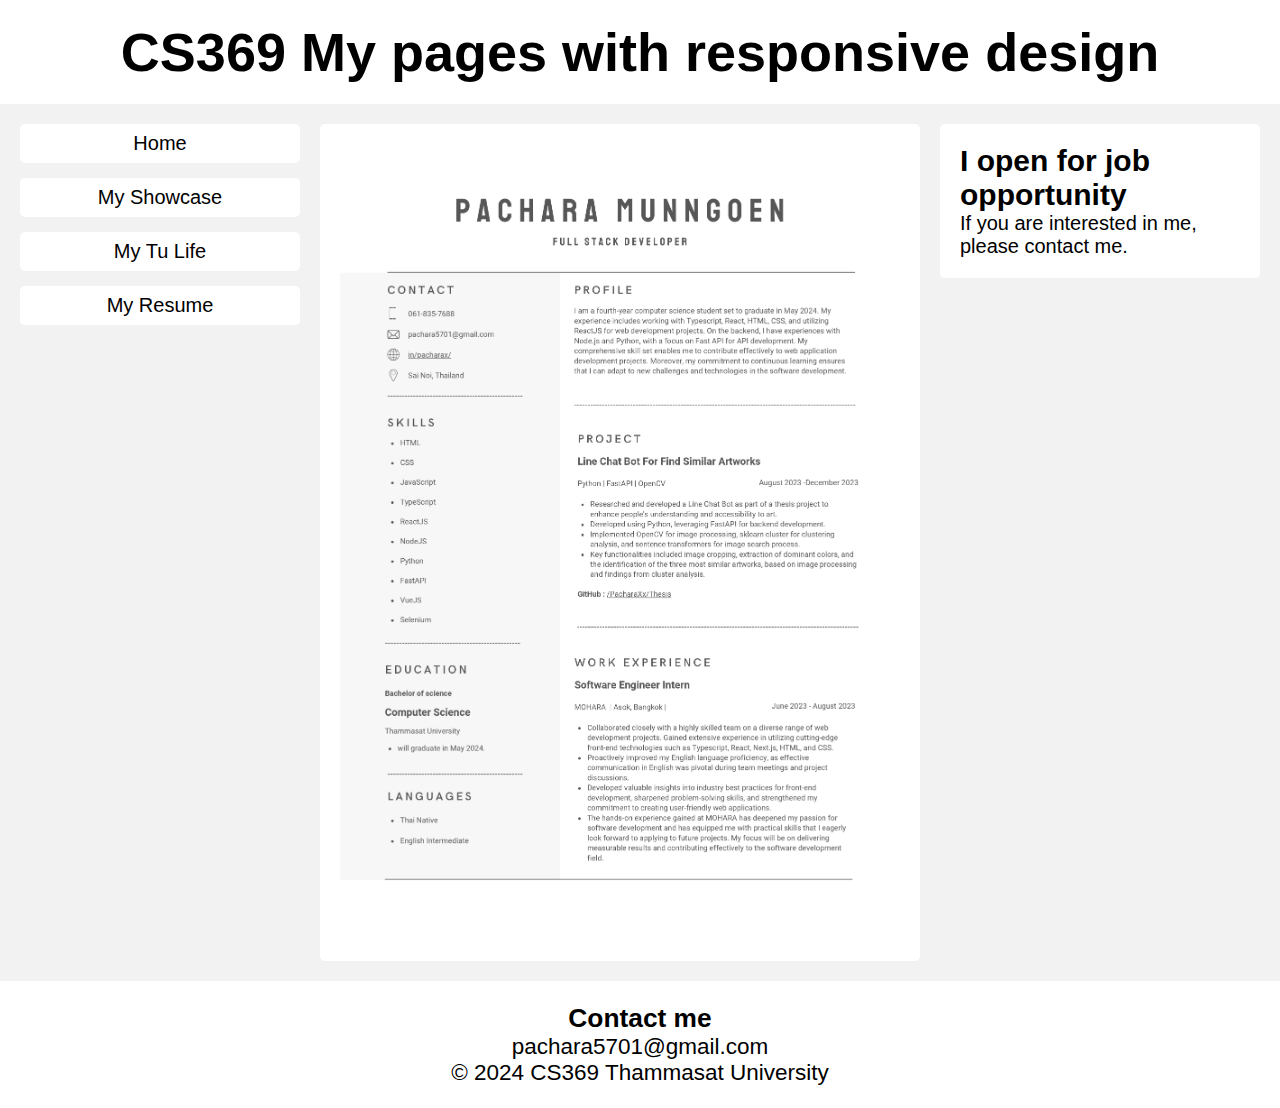
==== resume.html @ eb12d089 "first commit" ====
<!DOCTYPE html>
<html lang="en">

<head>
    <meta charset="UTF-8">
    <meta name="viewport" content="width=device-width, initial-scale=1.0">
    <link rel="stylesheet" href="/css/style.css">
    <title>CS369 My pages with responsive design</title>
</head>

<body>
    <header>
        <h1>CS369 My pages with responsive design</h1>
    </header>
    <section class="content">
        <div class="menu">
            <ul>
                <li><a href="index.html">Home</a></li>
                <li><a href="showcase.html">My Showcase</a></li>
                <li><a href="tulife.html">My Tu Life</a></li>
                <li><a href="resume.html">My Resume</a></li>
            </ul>
        </div>
        <div class="mainContent">
            <img src="/images/resume.jpg" alt="resume" style="width: 100%;"> 
        </div>
        <div class="secondContent">
            <h1>I open for job opportunity</h1>
            <p>If you are interested in me, please contact me.</p>
        </div>
    </section>
    </section>
    <footer>
        <h3>Contact me</h3>
        <p>pachara5701@gmail.com</p>
        <p>© 2024 CS369 Thammasat University</p>
    </footer>
</body>

</html>
---- css/style.css ----
body {
    margin: 0;
    padding: 0;
    font-family: 'TH Sarabun New', sans-serif;
    background-color: #f2f2f2;
}

header {
    background-color: #ffffff;
    text-align: center;
    font-size: 3vmin;
    height: 3vh;
    display: flex;
    justify-content: center;
    align-items: center;
    color: #000;
    /* box-shadow: 0 0 10px 0 rgba(0, 0, 0, 0.1); */
    padding: 3%;
}

.content {
    padding: 20px;
    text-align: center;
    font-size: 20px;
    color: #000;
    display: flex;
    justify-content: space-around;
    gap: 20px; /* Added gap for spacing between grid items */
}

/* mobile */
@media screen and (max-width: 600px) {
    .content {
        display: block;
    }

    .mainContent h1,p{
        text-align: center;
    }

    .mainContent {
        margin-bottom: 0.9em !important;
    }

    iframe {
        width: 100%;
        height: 100%;
        border: none;
    }
    
    video {
        width: 100%;
        height: 100%;
        border: none;
    }
}

/* tablet */
@media screen and (min-width: 601px) and (max-width: 767px) {
    .content {
        width: auto;
        display: flex;
        justify-content: space-around;
        gap: 20px; /* Added gap for spacing between items */
        flex-wrap: wrap;
    }

    .menu {
        flex:1; /* Adjusted to flex: 1 for equal growth */
    }

    .mainContent {
        flex: 2; /* Adjusted to flex: 1 for equal growth */
    }

    .secondContent {
        flex-basis: 100%; /* Adjusted to flex-basis: 100% for full width */
    }

    iframe {
        width: 100%;
        border: none;
    }
    
    video {
        width: 50%;
        border: none;
    }
}

/* desktop */
@media screen and (min-width: 768px) {
    .content {
        width: auto;
        display: flex;
        justify-content: space-around;
        gap: 20px; /* Added gap for spacing between items */
    }

    .menu {
        flex: 1; /* Adjusted to flex: 1 for equal growth */
    }

    .mainContent {
        flex: 2; /* Adjusted to flex: 2 for more growth */
    }

    .secondContent {
        flex: 1; /* Adjusted to flex: 1 for equal growth */
    }
}


aside{
    display: flex;
}

ul {
    list-style-type: none;
    padding: 0;
    margin: 0;
}

li {
    padding: 8px;
    margin-bottom: 15px;
    background-color: #ffffff;
    color: #000;
    font-size: 20px;
    text-align: center;
    border-radius: 5px;
    /* box-shadow: 0 0 10px 0 rgba(0, 0, 0, 0.1); */
    cursor: pointer;
    transition: transform 0.3s ease-in-out;
}

a {
    text-decoration: none;
    color: #000;
    display: block;
}

li:hover {
    /* bigger */
    transform: scale(1.05);
}

li:active {
    /* smaller */
    transform: scale(0.95);
}

.mainContent {
    background-color: #ffffff;
    color: #000;
    font-size: 20px;
    border-radius: 5px;
    /* box-shadow: 0 0 10px 0 rgba(0, 0, 0, 0.5); */
    padding: 20px;
    margin: 0;
}

.mainContent h1 {
    font-size: 30px;
    margin: 0;
}

.mainContent p {
    margin: 0;
}

.secondContent {
    background-color: #ffffff;
    color: #000;
    font-size: 20px;
    border-radius: 5px;
    /* box-shadow: 0 0 10px 0 rgba(0, 0, 0, 0.5); */
    padding: 20px;
    margin: 0;
    text-align: left;
    height: fit-content;
}

.secondContent h1 {
    font-size: 30px;
    margin: 0;
}

.secondContent p {
    margin: 0;
}

footer {
    background-color: #ffffff;
    text-align: center;
    font-size: 2.5vh;
    height: 3vh;
    display: flex;
    justify-content: center;
    align-items: center;
    color: #000;
    /* box-shadow: 0 0 10px 0 rgba(0, 0, 0, 0.1); */
    padding: 50px;
    flex-direction: column;
}

footer h3,p{
    margin: 0;
    padding: 0;
}
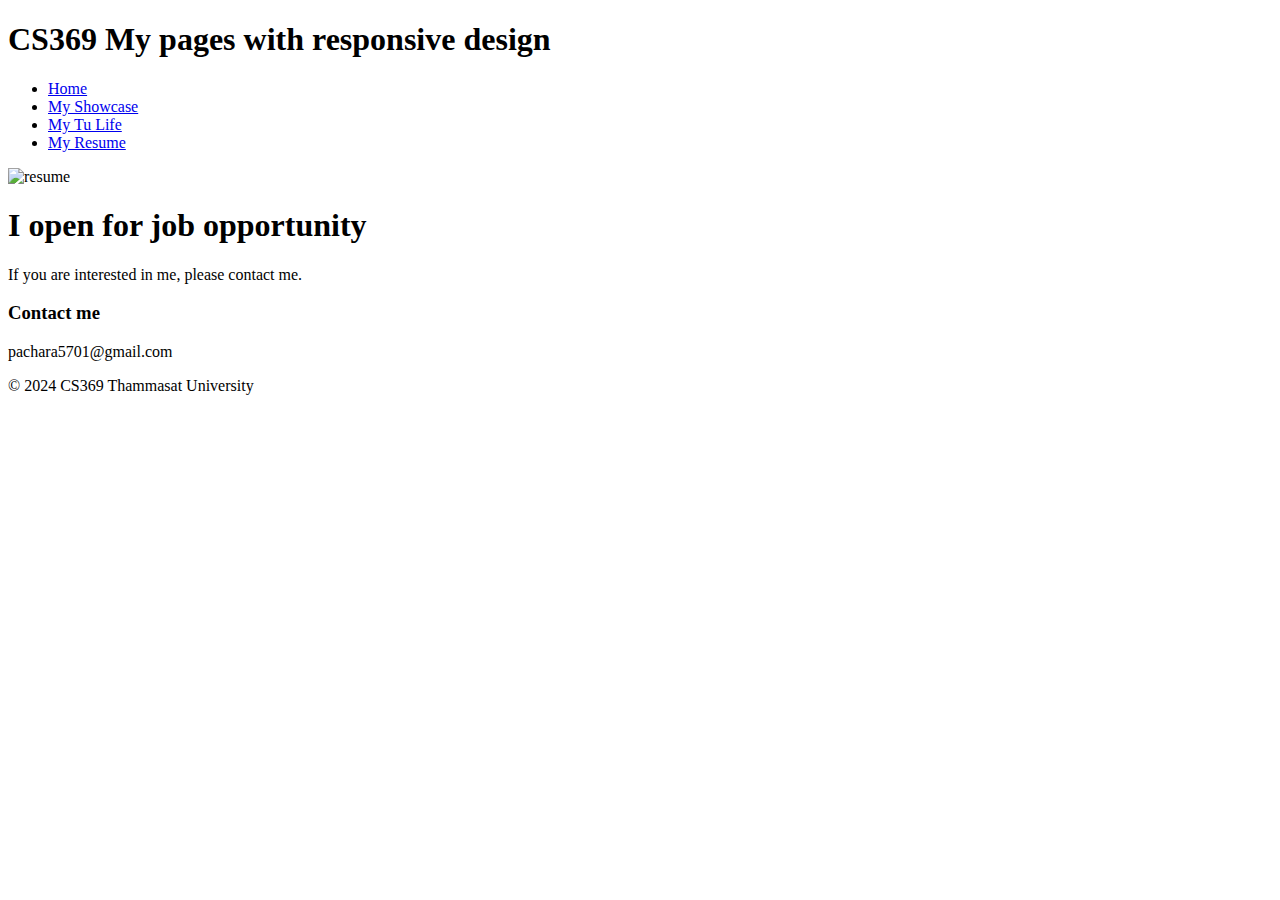
==== commit 938dbb84: "Update file paths for CSS and media resources" ====
--- a/resume.html
+++ b/resume.html
@@ -4,7 +4,7 @@
 <head>
     <meta charset="UTF-8">
     <meta name="viewport" content="width=device-width, initial-scale=1.0">
-    <link rel="stylesheet" href="/css/style.css">
+    <link rel="stylesheet" href="pacharaPages/css/style.css">
     <title>CS369 My pages with responsive design</title>
 </head>
 
@@ -22,7 +22,7 @@
             </ul>
         </div>
         <div class="mainContent">
-            <img src="/images/resume.jpg" alt="resume" style="width: 100%;"> 
+            <img src="pacharaPages/images/resume.jpg" alt="resume" style="width: 100%;"> 
         </div>
         <div class="secondContent">
             <h1>I open for job opportunity</h1>
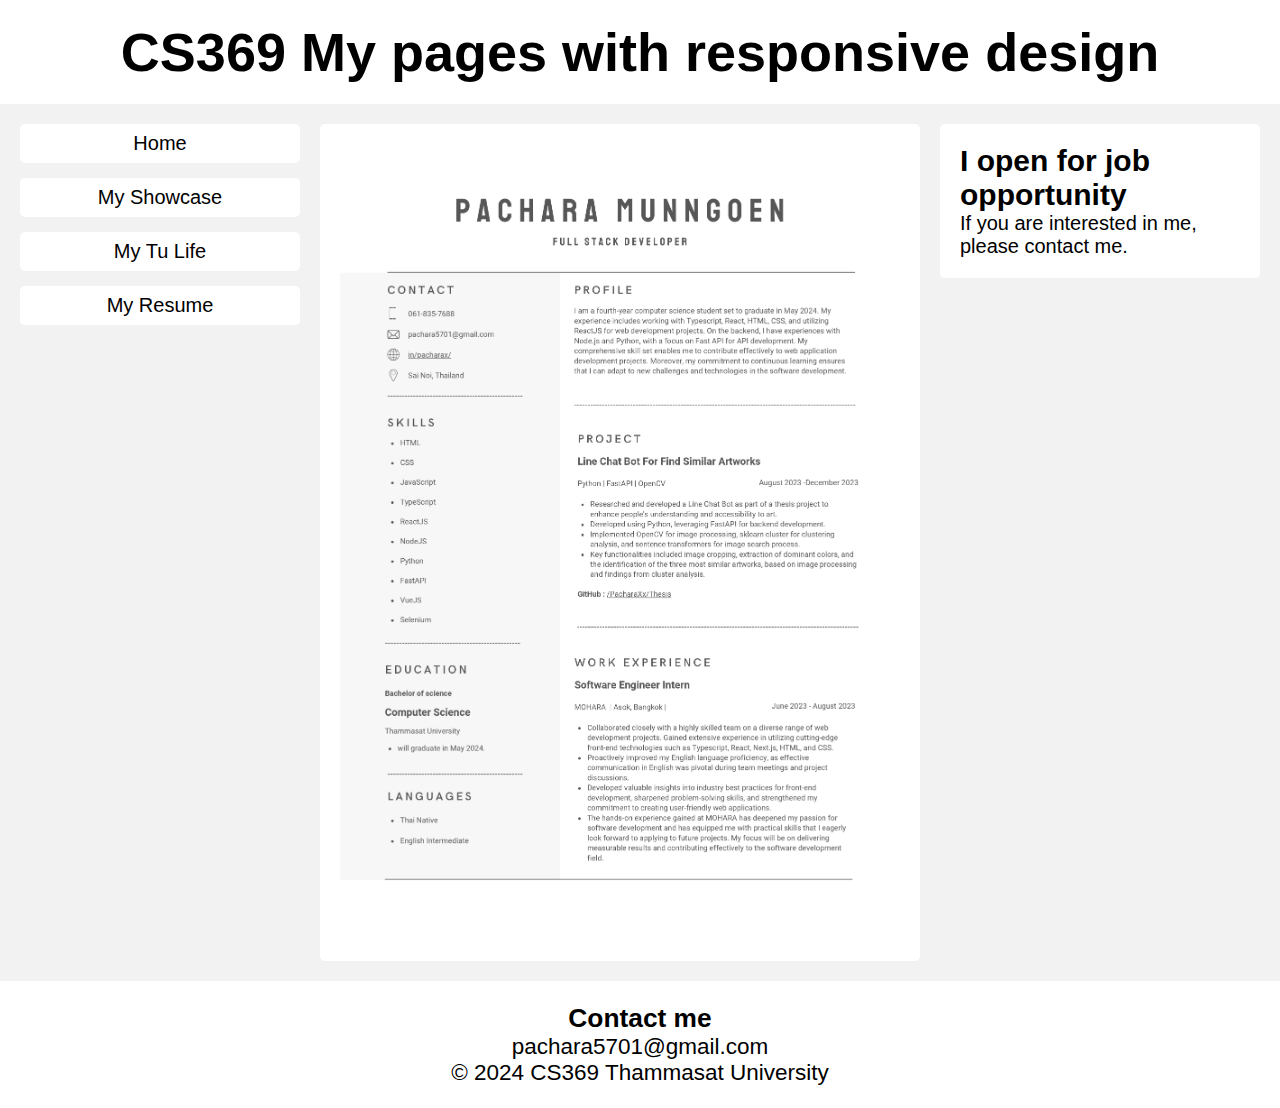
==== commit eadc4791: "Revert "Update file paths for CSS and media resources"" ====
--- a/resume.html
+++ b/resume.html
@@ -4,7 +4,7 @@
 <head>
     <meta charset="UTF-8">
     <meta name="viewport" content="width=device-width, initial-scale=1.0">
-    <link rel="stylesheet" href="pacharaPages/css/style.css">
+    <link rel="stylesheet" href="/css/style.css">
     <title>CS369 My pages with responsive design</title>
 </head>
 
@@ -22,7 +22,7 @@
             </ul>
         </div>
         <div class="mainContent">
-            <img src="pacharaPages/images/resume.jpg" alt="resume" style="width: 100%;"> 
+            <img src="/images/resume.jpg" alt="resume" style="width: 100%;"> 
         </div>
         <div class="secondContent">
             <h1>I open for job opportunity</h1>
--- a/css/style.css
+++ b/css/style.css
@@ -0,0 +1,211 @@
+body {
+    margin: 0;
+    padding: 0;
+    font-family: 'TH Sarabun New', sans-serif;
+    background-color: #f2f2f2;
+}
+
+header {
+    background-color: #ffffff;
+    text-align: center;
+    font-size: 3vmin;
+    height: 3vh;
+    display: flex;
+    justify-content: center;
+    align-items: center;
+    color: #000;
+    /* box-shadow: 0 0 10px 0 rgba(0, 0, 0, 0.1); */
+    padding: 3%;
+}
+
+.content {
+    padding: 20px;
+    text-align: center;
+    font-size: 20px;
+    color: #000;
+    display: flex;
+    justify-content: space-around;
+    gap: 20px; /* Added gap for spacing between grid items */
+}
+
+/* mobile */
+@media screen and (max-width: 600px) {
+    .content {
+        display: block;
+    }
+
+    .mainContent h1,p{
+        text-align: center;
+    }
+
+    .mainContent {
+        margin-bottom: 0.9em !important;
+    }
+
+    iframe {
+        width: 100%;
+        height: 100%;
+        border: none;
+    }
+    
+    video {
+        width: 100%;
+        height: 100%;
+        border: none;
+    }
+}
+
+/* tablet */
+@media screen and (min-width: 601px) and (max-width: 767px) {
+    .content {
+        width: auto;
+        display: flex;
+        justify-content: space-around;
+        gap: 20px; /* Added gap for spacing between items */
+        flex-wrap: wrap;
+    }
+
+    .menu {
+        flex:1; /* Adjusted to flex: 1 for equal growth */
+    }
+
+    .mainContent {
+        flex: 2; /* Adjusted to flex: 1 for equal growth */
+    }
+
+    .secondContent {
+        flex-basis: 100%; /* Adjusted to flex-basis: 100% for full width */
+    }
+
+    iframe {
+        width: 100%;
+        border: none;
+    }
+    
+    video {
+        width: 50%;
+        border: none;
+    }
+}
+
+/* desktop */
+@media screen and (min-width: 768px) {
+    .content {
+        width: auto;
+        display: flex;
+        justify-content: space-around;
+        gap: 20px; /* Added gap for spacing between items */
+    }
+
+    .menu {
+        flex: 1; /* Adjusted to flex: 1 for equal growth */
+    }
+
+    .mainContent {
+        flex: 2; /* Adjusted to flex: 2 for more growth */
+    }
+
+    .secondContent {
+        flex: 1; /* Adjusted to flex: 1 for equal growth */
+    }
+}
+
+
+aside{
+    display: flex;
+}
+
+ul {
+    list-style-type: none;
+    padding: 0;
+    margin: 0;
+}
+
+li {
+    padding: 8px;
+    margin-bottom: 15px;
+    background-color: #ffffff;
+    color: #000;
+    font-size: 20px;
+    text-align: center;
+    border-radius: 5px;
+    /* box-shadow: 0 0 10px 0 rgba(0, 0, 0, 0.1); */
+    cursor: pointer;
+    transition: transform 0.3s ease-in-out;
+}
+
+a {
+    text-decoration: none;
+    color: #000;
+    display: block;
+}
+
+li:hover {
+    /* bigger */
+    transform: scale(1.05);
+}
+
+li:active {
+    /* smaller */
+    transform: scale(0.95);
+}
+
+.mainContent {
+    background-color: #ffffff;
+    color: #000;
+    font-size: 20px;
+    border-radius: 5px;
+    /* box-shadow: 0 0 10px 0 rgba(0, 0, 0, 0.5); */
+    padding: 20px;
+    margin: 0;
+}
+
+.mainContent h1 {
+    font-size: 30px;
+    margin: 0;
+}
+
+.mainContent p {
+    margin: 0;
+}
+
+.secondContent {
+    background-color: #ffffff;
+    color: #000;
+    font-size: 20px;
+    border-radius: 5px;
+    /* box-shadow: 0 0 10px 0 rgba(0, 0, 0, 0.5); */
+    padding: 20px;
+    margin: 0;
+    text-align: left;
+    height: fit-content;
+}
+
+.secondContent h1 {
+    font-size: 30px;
+    margin: 0;
+}
+
+.secondContent p {
+    margin: 0;
+}
+
+footer {
+    background-color: #ffffff;
+    text-align: center;
+    font-size: 2.5vh;
+    height: 3vh;
+    display: flex;
+    justify-content: center;
+    align-items: center;
+    color: #000;
+    /* box-shadow: 0 0 10px 0 rgba(0, 0, 0, 0.1); */
+    padding: 50px;
+    flex-direction: column;
+}
+
+footer h3,p{
+    margin: 0;
+    padding: 0;
+}
+
